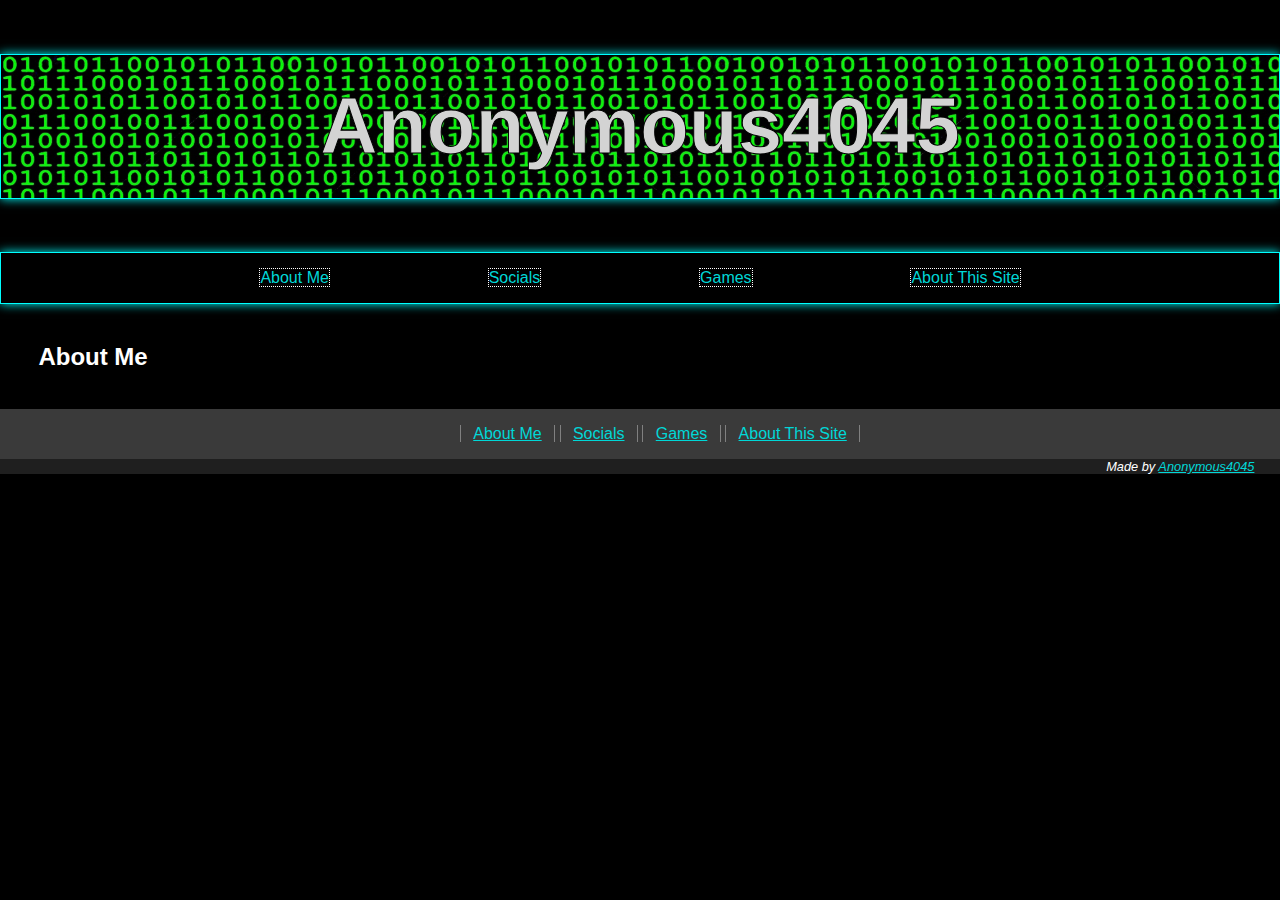
==== index.html @ a8ff739d "Change contact email" ====
<!DOCTYPE html>
<html lang="en">
<head>
	<meta charset="UTF-8">
	<meta content="IE=edge" http-equiv="X-UA-Compatible">
	<meta content="width=device-width, initial-scale=1.0" name="viewport">
	<link href="css/main.css" rel="stylesheet">
	<title>Anonymous4045's Website</title>
</head>
<body>
<header>
	<h1>Anonymous4045</h1>
	<nav>
		<ul>
			<li><a href="index.html">About Me</a></li>
			<li><a href="socials.html">Socials</a></li>
			<li><a href="games.html">Games</a></li>
			<li><a href="about.html">About This Site</a></li>
		</ul>
	</nav>
	<h2>About Me</h2>
</header>

<main>

</main>

<footer>
	<ul>
		<li><a href="index.html">About Me</a></li>
		<li><a href="socials.html">Socials</a></li>
		<li><a href="games.html">Games</a></li>
		<li><a href="about.html">About This Site</a></li>
	</ul>
	<p>
		Made by <a href="mailto:contact@Anonymous4045.social">Anonymous4045</a>
	</p>
</footer>
</body>
</html>
---- css/main.css ----
body {
    color: white;
    background-color: black;
    display: flex;
    flex-direction: column;
    padding: 0;
    margin: 0;
    font-family: "FiraCode Nerd Font Mono", sans-serif;
}

body a {
    color: #00d7d7;
}

h1 {
    background-image: url("../img/banner.jpg");
    background-size: 100% 100%;
    padding: 6% 0;
    color: lightgrey;
    text-align: center;
    font-size: 300%;
    -webkit-text-stroke: 1px black;
    border: 1px solid cyan;
}

nav ul {
    padding: 0;
    list-style-type: none;
    text-align: center;
    position: -webkit-sticky;
    position: sticky;
    top: 0;
}

nav li {
    margin: 2% 0;
    border-bottom: 1px dotted grey;
}

nav a {
    text-decoration: none;
}

h2 {
    margin: 3%;
}

footer {
    background-color: #3a3a3a
}

footer ul {
    text-align: center;
}

footer li {
    display: inline;
    border-left: 1px solid grey;
    border-right: 1px solid grey;
    padding-left: 1%;
    padding-right: 1%;
}

footer p {
    font-style: italic;
    font-size: 80%;
    background-color: #1f1f1f;
    text-align: right;
    margin-top: 3%;
    padding-right: 2%;
    margin-bottom: 0;
}

@media (min-width: 800px) {
    h1 {
        box-shadow: 0 0 10px cyan;
        font-size: 500%;
        padding: 2%;
        background-size: 60% 100%;
    }

    nav {
        border: 1px solid cyan;
        box-shadow: 0 0 10px cyan;
    }

    nav li {
        display: inline;
        text-align: center;
        margin: 0 6%;
        border: 1px dotted white;
    }

    footer p {
        margin-top: 0;
    }
}
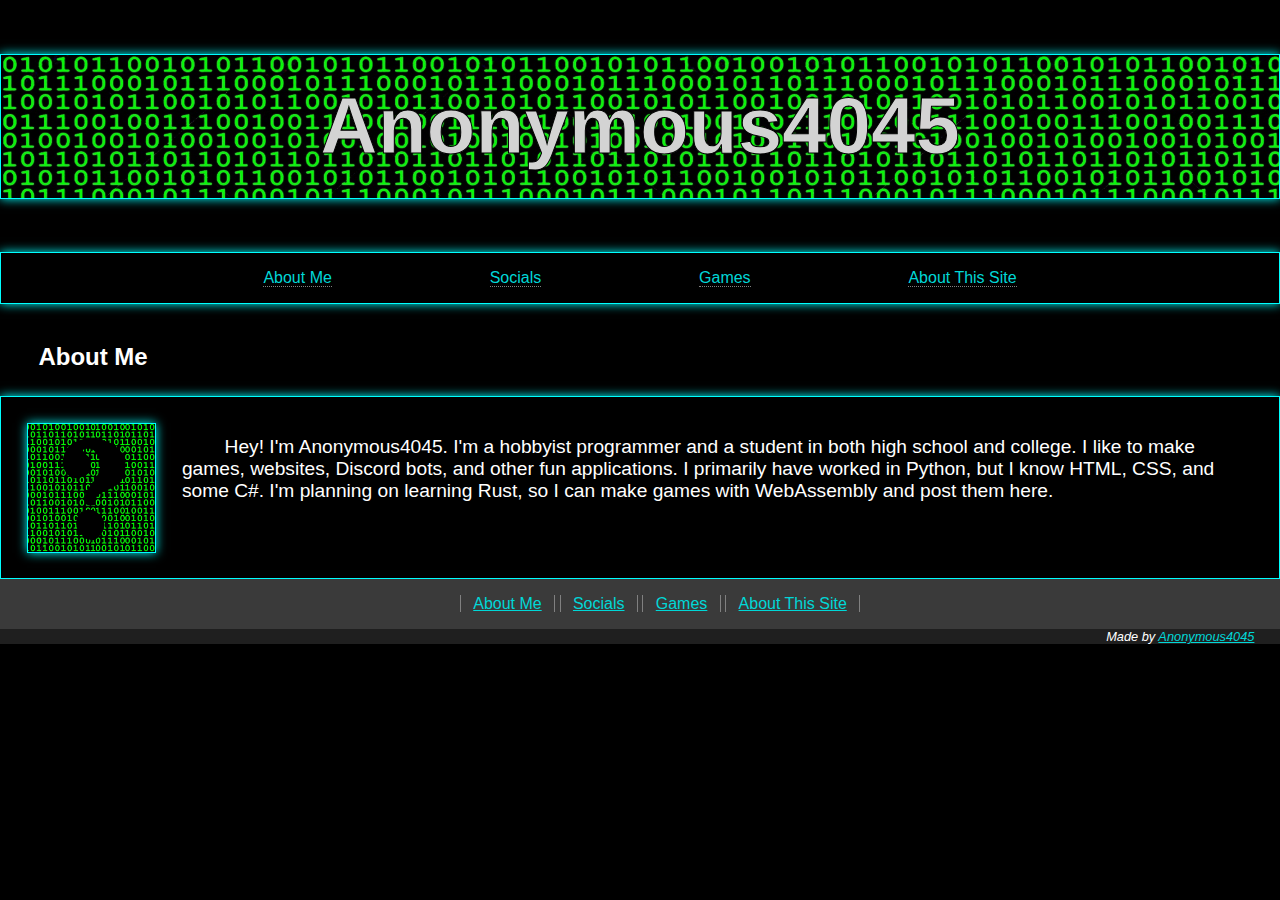
==== commit 6e02189e: "Add content to each page" ====
--- a/index.html
+++ b/index.html
@@ -12,28 +12,34 @@
 	<h1>Anonymous4045</h1>
 	<nav>
 		<ul>
-			<li><a href="index.html">About Me</a></li>
-			<li><a href="socials.html">Socials</a></li>
-			<li><a href="games.html">Games</a></li>
-			<li><a href="about.html">About This Site</a></li>
+			<li><a href="./">About Me</a></li>
+			<li><a href="socials/">Socials</a></li>
+			<li><a href="games/">Games</a></li>
+			<li><a href="about/">About This Site</a></li>
 		</ul>
 	</nav>
 	<h2>About Me</h2>
 </header>
 
 <main>
-
+	<img alt="Question mark surrounded by 1's and 0's" src="img/profile_picture.png">
+	
+	<p>
+		Hey! I'm Anonymous4045. I'm a hobbyist programmer and a student in both high school and college. I like to make
+		games, websites, Discord bots, and other fun applications. I primarily have worked in Python, but I know HTML,
+		CSS, and some C#. I'm planning on learning Rust, so I can make games with WebAssembly and post them here.
+	</p>
 </main>
 
 <footer>
 	<ul>
-		<li><a href="index.html">About Me</a></li>
-		<li><a href="socials.html">Socials</a></li>
-		<li><a href="games.html">Games</a></li>
-		<li><a href="about.html">About This Site</a></li>
+		<li><a href="./">About Me</a></li>
+		<li><a href="socials/">Socials</a></li>
+		<li><a href="games/">Games</a></li>
+		<li><a href="about/">About This Site</a></li>
 	</ul>
 	<p>
-		Made by <a href="mailto:contact@Anonymous4045.social">Anonymous4045</a>
+		Made by <a href="https://fosstodon.org/@Anonymous4045" rel="me">Anonymous4045</a>
 	</p>
 </footer>
 </body>
--- a/css/main.css
+++ b/css/main.css
@@ -5,7 +5,7 @@
     flex-direction: column;
     padding: 0;
     margin: 0;
-    font-family: "FiraCode Nerd Font Mono", sans-serif;
+    font-family: sans-serif;
 }
 
 body a {
@@ -34,6 +34,7 @@
 
 nav li {
     margin: 2% 0;
+    display: block;
     border-bottom: 1px dotted grey;
 }
 
@@ -45,8 +46,28 @@
     margin: 3%;
 }
 
+h3 {
+    margin: 4% 0 0 2%;
+}
+
+main img {
+    float: left;
+    width: 20%;
+    border-radius: 100%;
+    border: 2px solid white;
+    margin: 4% 4% 0;
+}
+
+main p {
+    text-indent: 4ch;
+    margin: 4%;
+}
+
 footer {
-    background-color: #3a3a3a
+    background-color: #3a3a3a;
+    position: fixed;
+    bottom: 0;
+    width: 100%;
 }
 
 footer ul {
@@ -67,8 +88,33 @@
     background-color: #1f1f1f;
     text-align: right;
     margin-top: 3%;
+    margin-bottom: 0;
     padding-right: 2%;
-    margin-bottom: 0;
+    margin-left: 0;
+}
+
+section {
+    display: grid;
+    gap: 3%;
+    grid-template-columns: repeat(auto-fit, minmax(400px, 1fr));
+}
+
+.card {
+    border: 1px solid white;
+}
+
+.card p {
+    margin: 3%;
+}
+
+.card img {
+    border-radius: unset;
+    border: none;
+    width: 40%;
+}
+
+.email {
+    margin-bottom: 100px;
 }
 
 @media (min-width: 800px) {
@@ -88,10 +134,50 @@
         display: inline;
         text-align: center;
         margin: 0 6%;
-        border: 1px dotted white;
+    }
+
+    h2 {
+        margin-bottom: 2%;
+    }
+
+    main {
+        border: 1px solid cyan;
+        box-shadow: 0 0 10px cyan;
+    }
+
+    main img {
+        width: 10%;
+        float: left;
+        margin: 2%;
+        border-radius: unset;
+        border: 1px solid cyan;
+        box-shadow: 0 0 10px cyan;
+    }
+
+    main p {
+        margin: 3%;
+        border: unset;
+        font-size: 120%;
+    }
+
+    footer {
+        position: unset;
     }
 
     footer p {
         margin-top: 0;
     }
+
+    .card {
+        border: 1px solid cyan;
+        box-shadow: 0 0 10px cyan;
+    }
+
+    .email {
+        margin-bottom: 3%;
+    }
+
+    .email h3 {
+        margin-top: 5%;
+    }
 }
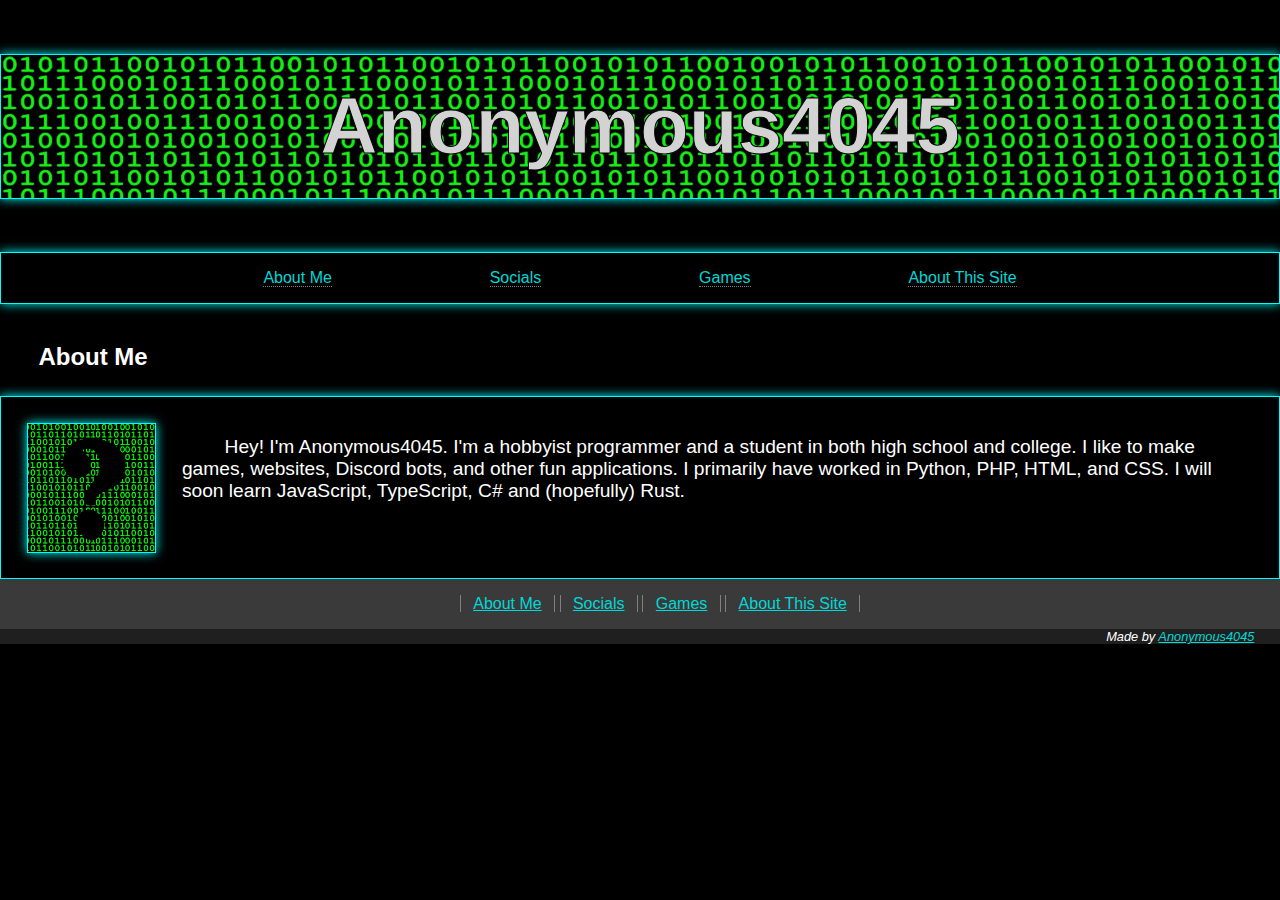
==== commit fca6c6c2: "Update personal info" ====
--- a/index.html
+++ b/index.html
@@ -6,6 +6,10 @@
 	<meta content="width=device-width, initial-scale=1.0" name="viewport">
 	<link href="css/main.css" rel="stylesheet">
 	<title>Anonymous4045's Website</title>
+	
+	<meta property="og:title" content="Anonymous4045">
+	<meta property="og:description" content="The personal website of Anonymous4045, including social media accounts, contact information, and games.">
+	<meta property="og:image" content="https://raw.githubusercontent.com/Anonymous4045/Anonymous4045.github.io/main/img/profile_picture.png">
 </head>
 <body>
 <header>
@@ -26,8 +30,8 @@
 	
 	<p>
 		Hey! I'm Anonymous4045. I'm a hobbyist programmer and a student in both high school and college. I like to make
-		games, websites, Discord bots, and other fun applications. I primarily have worked in Python, but I know HTML,
-		CSS, and some C#. I'm planning on learning Rust, so I can make games with WebAssembly and post them here.
+		games, websites, Discord bots, and other fun applications. I primarily have worked in Python, PHP, HTML, and CSS.
+		I will soon learn JavaScript, TypeScript, C# and (hopefully) Rust.
 	</p>
 </main>
 
@@ -43,4 +47,4 @@
 	</p>
 </footer>
 </body>
-</html>+</html>
--- a/css/main.css
+++ b/css/main.css
@@ -114,6 +114,7 @@
 }
 
 .email {
+    margin-top: 150px;
     margin-bottom: 100px;
 }
 
